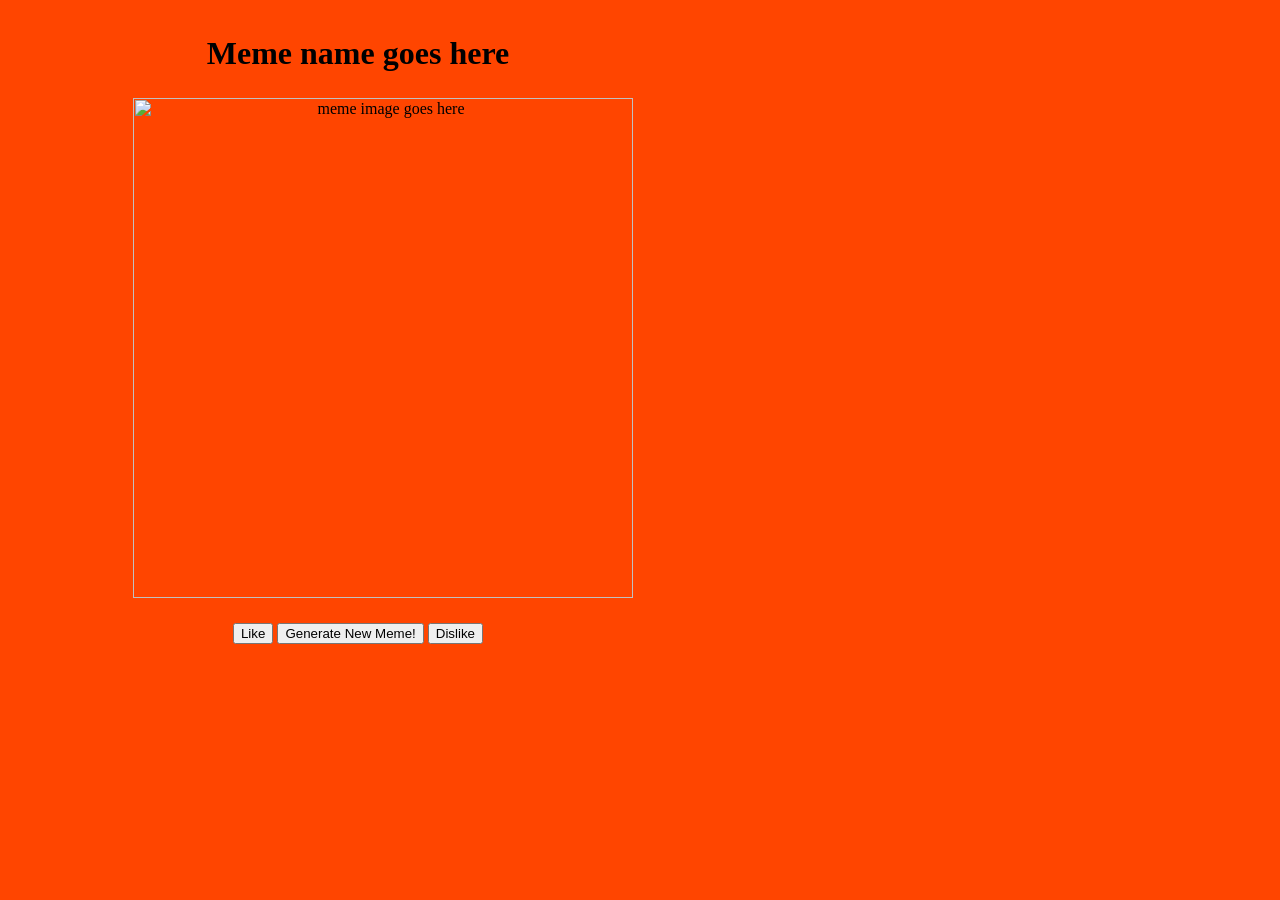
==== index.html @ 5e36e2b0 "switched my code" ====
<html>
    <head>
      <meta charset="utf-8" />
      <title>Random Meme Generator</title>
      <link rel="stylesheet" href="style.css">
      <script defer type="text/javascript" src="index.js"></script> 
    </head>  
    <body>
      <main>
          <h2>Meme name goes here</h2>
          <form class="makeAMeme">
              <img id="meme" alt="meme image goes here">
              <p id='likesP'></p>
              <button id="like">Like</button>
              
              <button id="makeAMeme" type="submit">Generate New Meme!</button>
              
              <button id="dislike">Dislike</button>
          </form>
      </main>
    </body>
  </html>
---- style.css ----
body {
    background-color: orangered;
  }
  
  h1 {
      font-family: 'Times New Roman', Times, serif
      font-size: 52px;
      color: #3493d5;
      margin: 10px 0;
  }
  
  ul {
      padding: 0;
    }
    
  li {
      list-style: none;
    }
    
  nav ul {
      margin-left: 15px;
    }
    
  nav ul li {
      padding: 5px;
      cursor: pointer;
    }
    
  nav ul li:hover {
      background-color: greenyellow;
      color: black;
    }
  
  .collapsible {
    background-color: #eee;
    color: #444;
    cursor: pointer;
    padding: 18px;
    width: 100%;
    border: none;
    text-align: left;
    outline: none;
    font-size: 15px;
  }
  
  .active, .collapsible:hover {
      background-color: #ccc;
    }
  
  .content {
      padding: 0 18px;
      display: none;
      overflow: hidden;
      background-color: #f1f1f1;
    }
  
  main {
      float: left;
      margin-left: 50px;
      width: 600px;
    }
  
  h2 {
      font-size: 32px;
      text-align: center;
  }
  
  img {
      display:block;
      height: 500px;
      margin: 0 auto 25px auto;
  }
  
  p {
    text-align: center;
  }
  
  form{
      width: 450px;
      margin: 0 auto 50px auto;
      align-items: center;
      text-align: center;
  }
  
  textarea {
      display: block;
      width: 100%;
      height: 100px;
      border: 1px solid gray;
      padding: 5px;
      font-size: 14px;
      margin-bottom: 10px;
    }
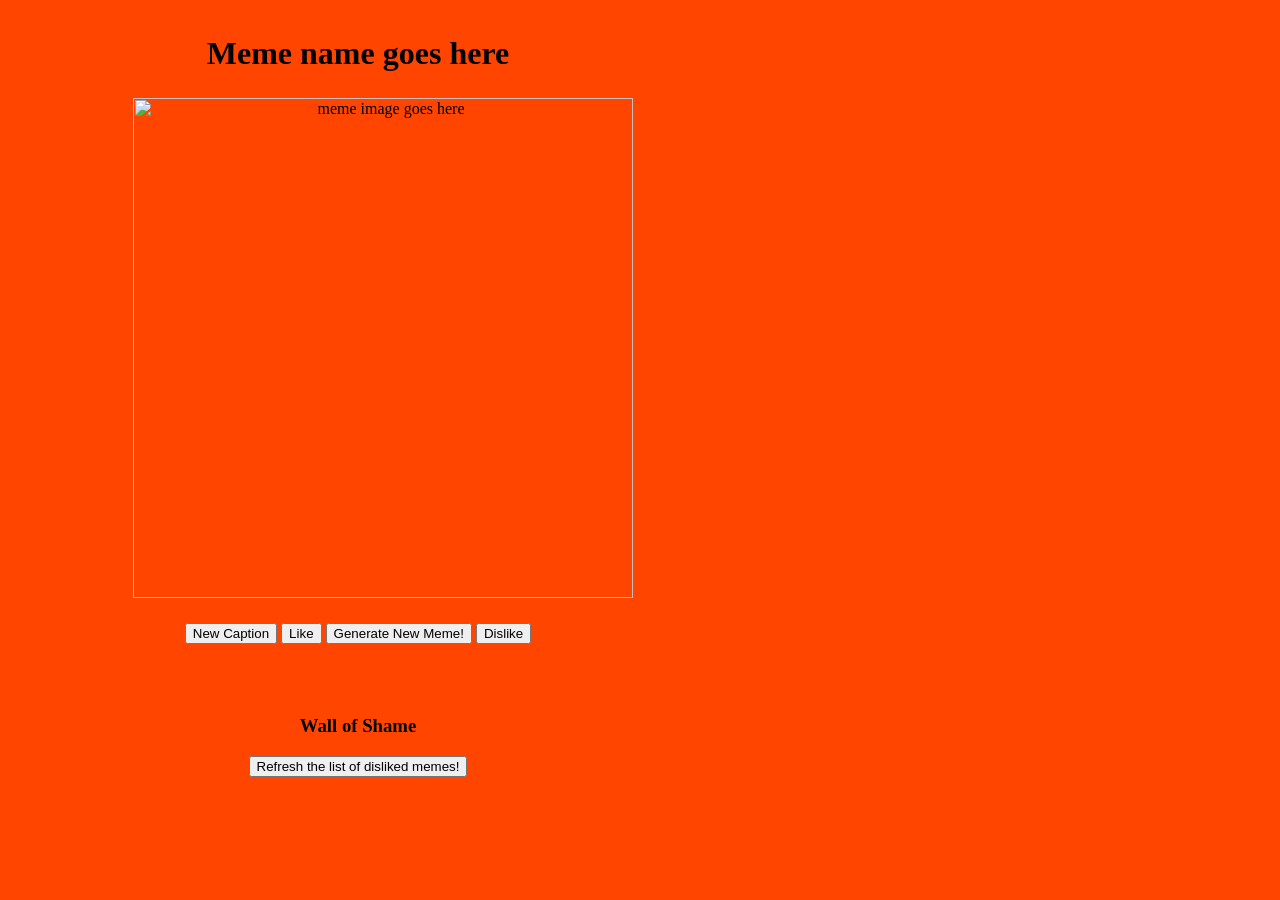
==== commit b23cc0bb: "added dislike button functionality, html elements, json file and copied in like button from Trevor" ====
--- a/index.html
+++ b/index.html
@@ -3,19 +3,38 @@
       <meta charset="utf-8" />
       <title>Random Meme Generator</title>
       <link rel="stylesheet" href="style.css">
-      <script defer type="text/javascript" src="index.js"></script> 
+      
+      <script defer type="text/javascript" src="index.js"></script>
+      <script defer type="text/javascript" src="likebutton.js"></script> <!-- new file -->
+      <script defer type="text/javascript" src="dislikebutton.js"></script> <!-- new file -->
+      <script defer type="text/javascript" src="caption.js"></script> <!-- new file -->
     </head>  
     <body>
       <main>
           <h2>Meme name goes here</h2>
-          <form class="makeAMeme">
+          <form class="makeAMeme"> 
               <img id="meme" alt="meme image goes here">
               <p id='likesP'></p>
+              <ul id="captionListDisplay"></ul> <!-- new element -->
+              <div id="captionsTextBox"></div> <!-- new element -->
+
+              <button id='new'>New Caption</button> <!-- new element -->
+
               <button id="like">Like</button>
               
               <button id="makeAMeme" type="submit">Generate New Meme!</button>
               
               <button id="dislike">Dislike</button>
+
+              <p id="dislikeMessage"></p> <!-- new element -->
+              <br> <!-- new element -->
+              <br> <!-- new element -->
+              <h3>Wall of Shame</h3> <!-- new element -->
+              <div id='listDiv'> <!-- new element -->
+              <button id="reloadList">Refresh the list of disliked memes!</button> <!-- new element -->
+              <ul id="listOfDislikedMemes"></ul> <!-- new element -->
+              </div> <!-- new element -->
+            
           </form>
       </main>
     </body>
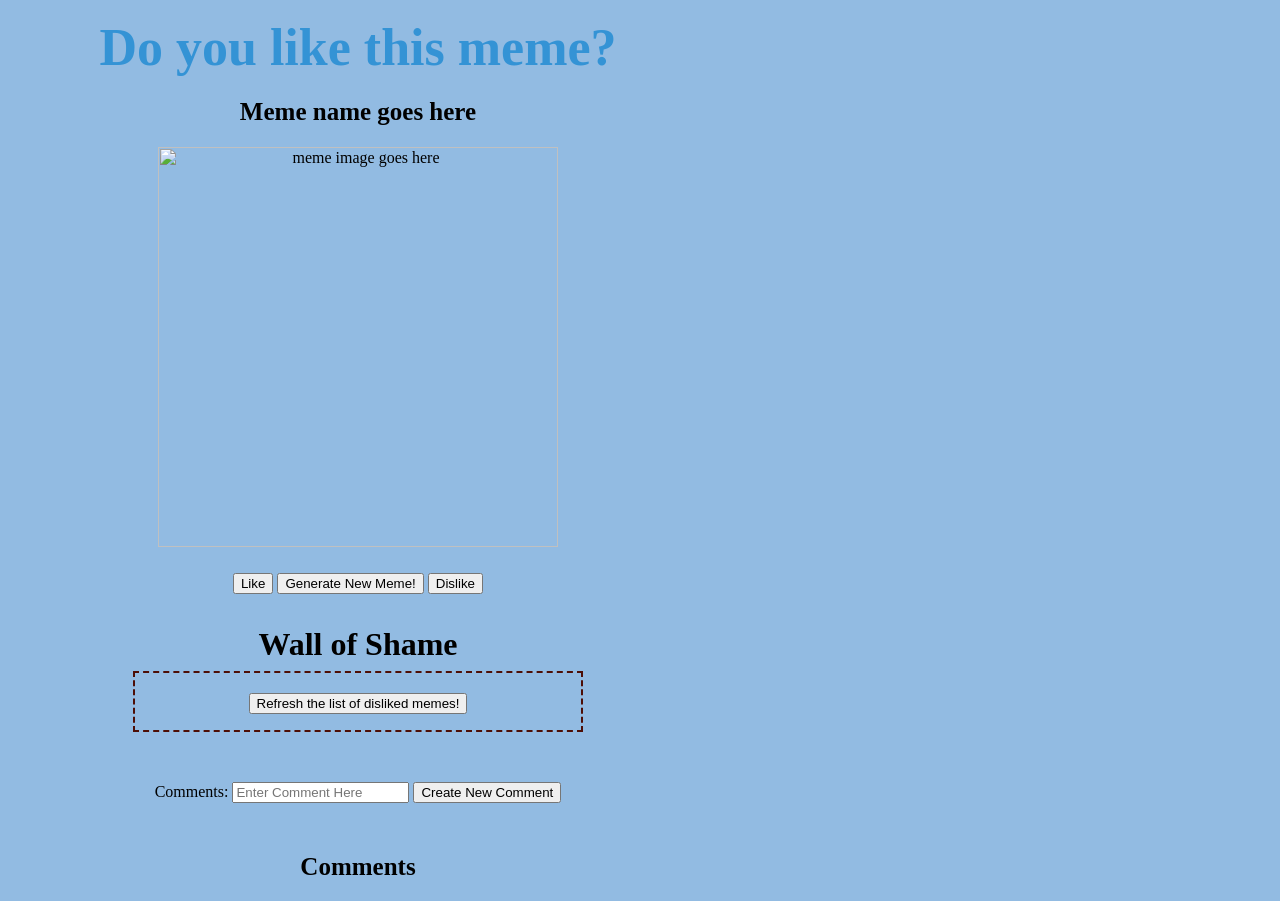
==== commit 397472e4: "updates to Wall of Shame, comment functionality, updates to generate new meme button, css updates, n" ====
--- a/index.html
+++ b/index.html
@@ -5,37 +5,55 @@
       <link rel="stylesheet" href="style.css">
       
       <script defer type="text/javascript" src="index.js"></script>
-      <script defer type="text/javascript" src="likebutton.js"></script> <!-- new file -->
-      <script defer type="text/javascript" src="dislikebutton.js"></script> <!-- new file -->
-      <script defer type="text/javascript" src="caption.js"></script> <!-- new file -->
+      <script defer type="text/javascript" src="likebutton.js"></script> 
+      <script defer type="text/javascript" src="dislikebutton.js"></script> 
+      <script defer type="text/javascript" src="caption.js"></script> 
     </head>  
     <body>
       <main>
+        <h1>Do you like this meme?</h1> 
           <h2>Meme name goes here</h2>
           <form class="makeAMeme"> 
+
               <img id="meme" alt="meme image goes here">
+              
+              <!-- Like counter -->
               <p id='likesP'></p>
-              <ul id="captionListDisplay"></ul> <!-- new element -->
-              <div id="captionsTextBox"></div> <!-- new element -->
 
-              <button id='new'>New Caption</button> <!-- new element -->
+              <!-- Buttons section -->
+              <div id="buttonDiv"> <!-- Wrapped the buttons in a div so it can be repositioned-->
+              <button id="like">Like</button>
+              <button id="makeAMeme" type="submit">Generate New Meme!</button>
+              <button id="dislike">Dislike</button>
+              </div> <!-- Close div -->
 
-              <button id="like">Like</button>
-              
-              <button id="makeAMeme" type="submit">Generate New Meme!</button>
-              
-              <button id="dislike">Dislike</button>
+              <!-- Wall of Shame section-->
+              <p id="dislikeMessage"></p> 
+              <h3>Wall of Shame</h3> 
+              <div id='listDiv'> 
+              <button id="reloadList">Refresh the list of disliked memes!</button> 
+              <ul id="listOfDislikedMemes"></ul> 
+              </div> 
 
-              <p id="dislikeMessage"></p> <!-- new element -->
-              <br> <!-- new element -->
-              <br> <!-- new element -->
-              <h3>Wall of Shame</h3> <!-- new element -->
-              <div id='listDiv'> <!-- new element -->
-              <button id="reloadList">Refresh the list of disliked memes!</button> <!-- new element -->
-              <ul id="listOfDislikedMemes"></ul> <!-- new element -->
-              </div> <!-- new element -->
-            
           </form>
+
+          <!-- Comments section -->
+          <form id="createComment" action="" method="POST">
+            <label for="newComment">Comments:</label>
+            <input
+            type="text"
+            id="newComment"
+            name="newComment"
+            placeholder="Enter Comment Here"
+            />
+            <input type="submit" value="Create New Comment"/>
+          </form>
+          <div id='commentList'>
+            <h2>Comments</h2>
+            <ul id="commentul"></ul>
+          </div>
+
+
       </main>
     </body>
   </html>
--- a/style.css
+++ b/style.css
@@ -1,12 +1,14 @@
 body {
-    background-color: orangered;
+    /*background-color: orangered;*/
+    background-color: rgb(146, 187, 226);
   }
   
   h1 {
-      font-family: 'Times New Roman', Times, serif
+      font-family: 'Times New Roman', Times, serif;
       font-size: 52px;
       color: #3493d5;
       margin: 10px 0;
+      text-align: center;
   }
   
   ul {
@@ -61,13 +63,13 @@
     }
   
   h2 {
-      font-size: 32px;
+      font-size: 25px;
       text-align: center;
   }
   
   img {
       display:block;
-      height: 500px;
+      height: 400px;
       margin: 0 auto 25px auto;
   }
   
@@ -80,6 +82,7 @@
       margin: 0 auto 50px auto;
       align-items: center;
       text-align: center;
+      
   }
   
   textarea {
@@ -91,4 +94,27 @@
       font-size: 14px;
       margin-bottom: 10px;
     }
+
+    #buttonDiv {
+      text-align: center;
+      padding-top: 1px;
+      
+
+    }
+
+    h3 {
+      text-align: center;
+      font-size: 32px;
+      margin-bottom: 8px;
+    }
+
+    #listDiv {
+      text-align: center;
+      border: 2px dashed rgb(77, 14, 6);
+      padding-top: 20px;
+    }
+
+    #commentList {
+      text-align: center;
+    }
   
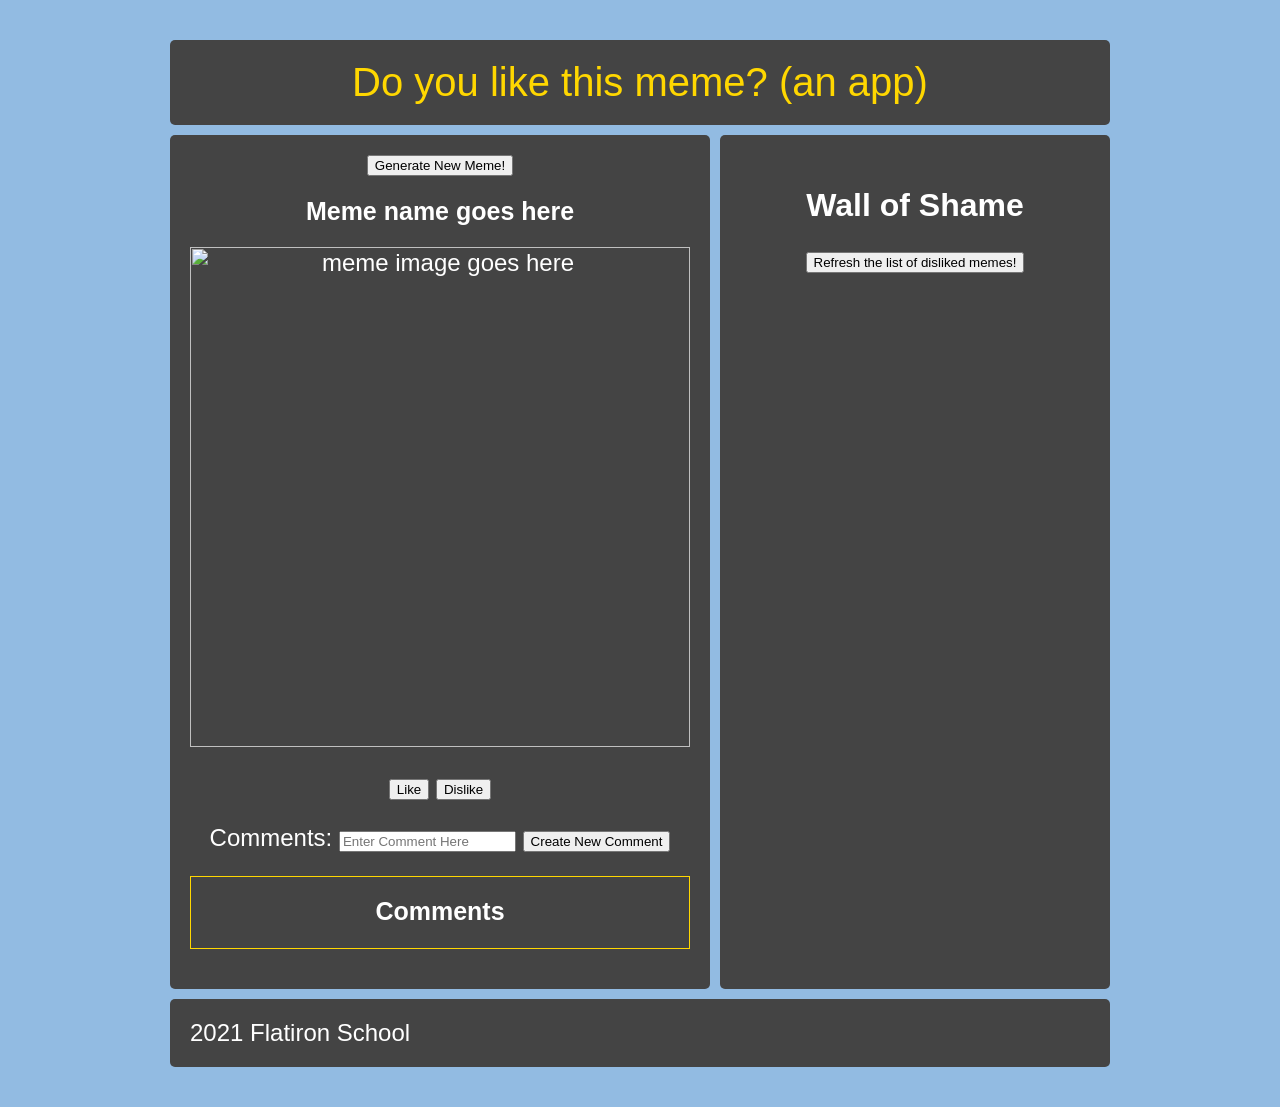
==== commit a89e7201: "added lots of styling" ====
--- a/index.html
+++ b/index.html
@@ -10,11 +10,15 @@
       <script defer type="text/javascript" src="caption.js"></script> 
     </head>  
     <body>
-      <main>
-        <h1>Do you like this meme?</h1> 
-          <h2>Meme name goes here</h2>
+      <div class="wrapper">
+      <header class="header">Do you like this meme? (an app)</header>
+      
+      <columnA> 
+        <div id="generateNewBtn"><button id="makeAMeme" type="submit">Generate New Meme!</button></div>
+        <h2>Meme name goes here</h2>
+          
           <form class="makeAMeme"> 
-
+            
               <img id="meme" alt="meme image goes here">
               
               <!-- Like counter -->
@@ -23,18 +27,9 @@
               <!-- Buttons section -->
               <div id="buttonDiv"> <!-- Wrapped the buttons in a div so it can be repositioned-->
               <button id="like">Like</button>
-              <button id="makeAMeme" type="submit">Generate New Meme!</button>
               <button id="dislike">Dislike</button>
               </div> <!-- Close div -->
-
-              <!-- Wall of Shame section-->
-              <p id="dislikeMessage"></p> 
-              <h3>Wall of Shame</h3> 
-              <div id='listDiv'> 
-              <button id="reloadList">Refresh the list of disliked memes!</button> 
-              <ul id="listOfDislikedMemes"></ul> 
-              </div> 
-
+              <p id="dislikeMessage"></p>
           </form>
 
           <!-- Comments section -->
@@ -53,7 +48,19 @@
             <ul id="commentul"></ul>
           </div>
 
+      </columnA>
 
-      </main>
+      <columnB> 
+        <!-- Wall of Shame section--> 
+        <h3>Wall of Shame</h3> 
+        <div id='listDiv'> 
+        <button id="reloadList">Refresh the list of disliked memes!</button> 
+        <ul id="listOfDislikedMemes"></ul> 
+        </div> 
+      </columnB>
+
+      <footer class="footer">2021 Flatiron School</footer>
+      </div>
+
     </body>
   </html>
--- a/style.css
+++ b/style.css
@@ -1,39 +1,213 @@
+*, *:before, *:after {
+  box-sizing: border-box;
+}
+
 body {
-    /*background-color: orangered;*/
+    margin: 40px;
+    font-family: Verdana, Arial, Helvetica, sans-serif;
     background-color: rgb(146, 187, 226);
-  }
-  
-  h1 {
-      font-family: 'Times New Roman', Times, serif;
+}
+
+.wrapper {
+    max-width: 940px;
+    margin: 0 20px;
+    display: grid;
+    grid-gap: 10px;
+}
+
+@media screen and (min-width: 500px) {
+  /* Helps with grid support */
+  .columnA {
+    float: left;
+    width: 50%;
+  }
+
+  .columnB {
+    float: right;
+    width: 50%;
+  }
+
+  .wrapper {
+    margin: 0 auto;
+    grid-template-columns: 1fr 3fr;
+  }
+
+  .header, .footer {
+    grid-column: 1 / -1;
+    /* Needed for the floated layout */
+    clear: both;
+  }
+}
+
+.wrapper > * {
+    background-color: #444;
+    color: #fff;
+    border-radius: 5px;
+    padding: 20px;
+    font-size: 150%;
+    /* Needed for the floated layout */
+    margin-bottom: 10px;
+}
+
+/* We need to set the widths used on floated items back to auto, and remove the bottom margin because grids create gaps */
+@supports (display: grid) {
+    .wrapper > * {
+      width: auto;
+      margin: 0;
+    }
+}
+
+/* Reference: https://gridbyexample.com/patterns/header-twocol-footer-responsive/*/
+
+
+/* Not needed when we switch to two columns */
+/* main {
+  float: left;
+  margin-left: 50px;
+  width: 600px;
+} */
+
+.header {
+  font-size: 40px;
+  color: gold;
+  text-align: center;
+  font-family: Verdana, Arial, Helvetica, sans-serif;
+}
+
+
+h1 {
+      font-family: Verdana, Arial, Helvetica, sans-serif;
       font-size: 52px;
       color: #3493d5;
       margin: 10px 0;
       text-align: center;
-  }
-  
-  ul {
-      padding: 0;
-    }
-    
-  li {
+}
+
+#generateNewBtn {
+  text-align: center;
+}
+
+/* Meme name and Comments header */
+h2 {
+    font-size: 25px;
+    text-align: center;
+}
+
+/* Meme form and Comment form */
+form {
+  /*width: 450px;
+  margin: 0 auto 50px auto;*/
+  align-items: center;
+  text-align: center;
+}
+
+/* Main meme image - the meme wall images are created via Javascript */
+img {
+  /*display:block;*/
+  width: 500px;
+  /*margin: 0 auto 25px auto;*/
+}
+
+/* Dislike message text and like counter (like counter also has an ID) */
+p {
+  text-align: center;
+}
+
+
+/* Like, Generate Meme and Dislike buttons */
+#buttonDiv {
+  text-align: center;
+  padding-top: 1px;
+}
+
+
+/* Wall of Shame Header */
+h3 {
+    text-align: center;
+    font-size: 32px;
+    margin-bottom: 8px;
+}
+ 
+/* Like counter text */
+#likesP {
+  font-family: Verdana, Arial, Helvetica, sans-serif;
+  color: gold;
+}
+
+#dislikeMessage {
+  color: red;
+}
+
+/* Wall of Shame List of Memes */
+#listDiv {
+  text-align: center;
+  padding-top: 20px;
+}
+
+
+/* Used by the comments section */
+
+#commentList {
+      text-align: center;
+      /* background-color: white; */
+      /* border-color: gold; */
+      /* border-style: solid; */
+      font-size: large;
+      font-family: Verdana, Arial, Helvetica, sans-serif
+}
+
+#commentList h2 {
+  background-color: #444;
+  border-style: solid;
+  border-width: 1px;
+  border-color: gold;
+  padding-top: 20px;
+  padding-bottom: 22px;
+  text-align: center;
+}
+
+ul {
+      padding: 0px;
+}
+    
+li {
       list-style: none;
-    }
-    
-  nav ul {
-      margin-left: 15px;
-    }
-    
-  nav ul li {
+}
+    
+nav ul {
+      margin-left: 150px;
+}
+    
+nav ul li {
       padding: 5px;
       cursor: pointer;
-    }
-    
-  nav ul li:hover {
-      background-color: greenyellow;
-      color: black;
-    }
+}
+    
+
   
-  .collapsible {
+
+/* Stuff that we aren't currently using */
+
+/* 
+
+textarea {
+      display: block;
+      width: 100%;
+      height: 100px;
+      border: 1px solid gray;
+      padding: 5px;
+      font-size: 14px;
+      margin-bottom: 10px;
+} 
+    
+.content {
+      padding: 0 18px;
+      display: none;
+      overflow: hidden;
+      background-color: #a01d1d;
+}
+
+.collapsible {
     background-color: #eee;
     color: #444;
     cursor: pointer;
@@ -43,78 +217,20 @@
     text-align: left;
     outline: none;
     font-size: 15px;
-  }
-  
-  .active, .collapsible:hover {
-      background-color: #ccc;
-    }
-  
-  .content {
-      padding: 0 18px;
-      display: none;
-      overflow: hidden;
-      background-color: #f1f1f1;
-    }
-  
-  main {
-      float: left;
-      margin-left: 50px;
-      width: 600px;
-    }
-  
-  h2 {
-      font-size: 25px;
-      text-align: center;
-  }
-  
-  img {
-      display:block;
-      height: 400px;
-      margin: 0 auto 25px auto;
-  }
-  
-  p {
-    text-align: center;
-  }
-  
-  form{
-      width: 450px;
-      margin: 0 auto 50px auto;
-      align-items: center;
-      text-align: center;
-      
-  }
-  
-  textarea {
-      display: block;
-      width: 100%;
-      height: 100px;
-      border: 1px solid gray;
-      padding: 5px;
-      font-size: 14px;
-      margin-bottom: 10px;
-    }
-
-    #buttonDiv {
-      text-align: center;
-      padding-top: 1px;
-      
-
-    }
-
-    h3 {
-      text-align: center;
-      font-size: 32px;
-      margin-bottom: 8px;
-    }
-
-    #listDiv {
-      text-align: center;
-      border: 2px dashed rgb(77, 14, 6);
-      padding-top: 20px;
-    }
-
-    #commentList {
-      text-align: center;
-    }
+}
+
+nav ul li:hover {
+      background-color: greenyellow;
+      color: black;
+}
+
+*/
+
+    
+
+    
+
+    
+
+    
   
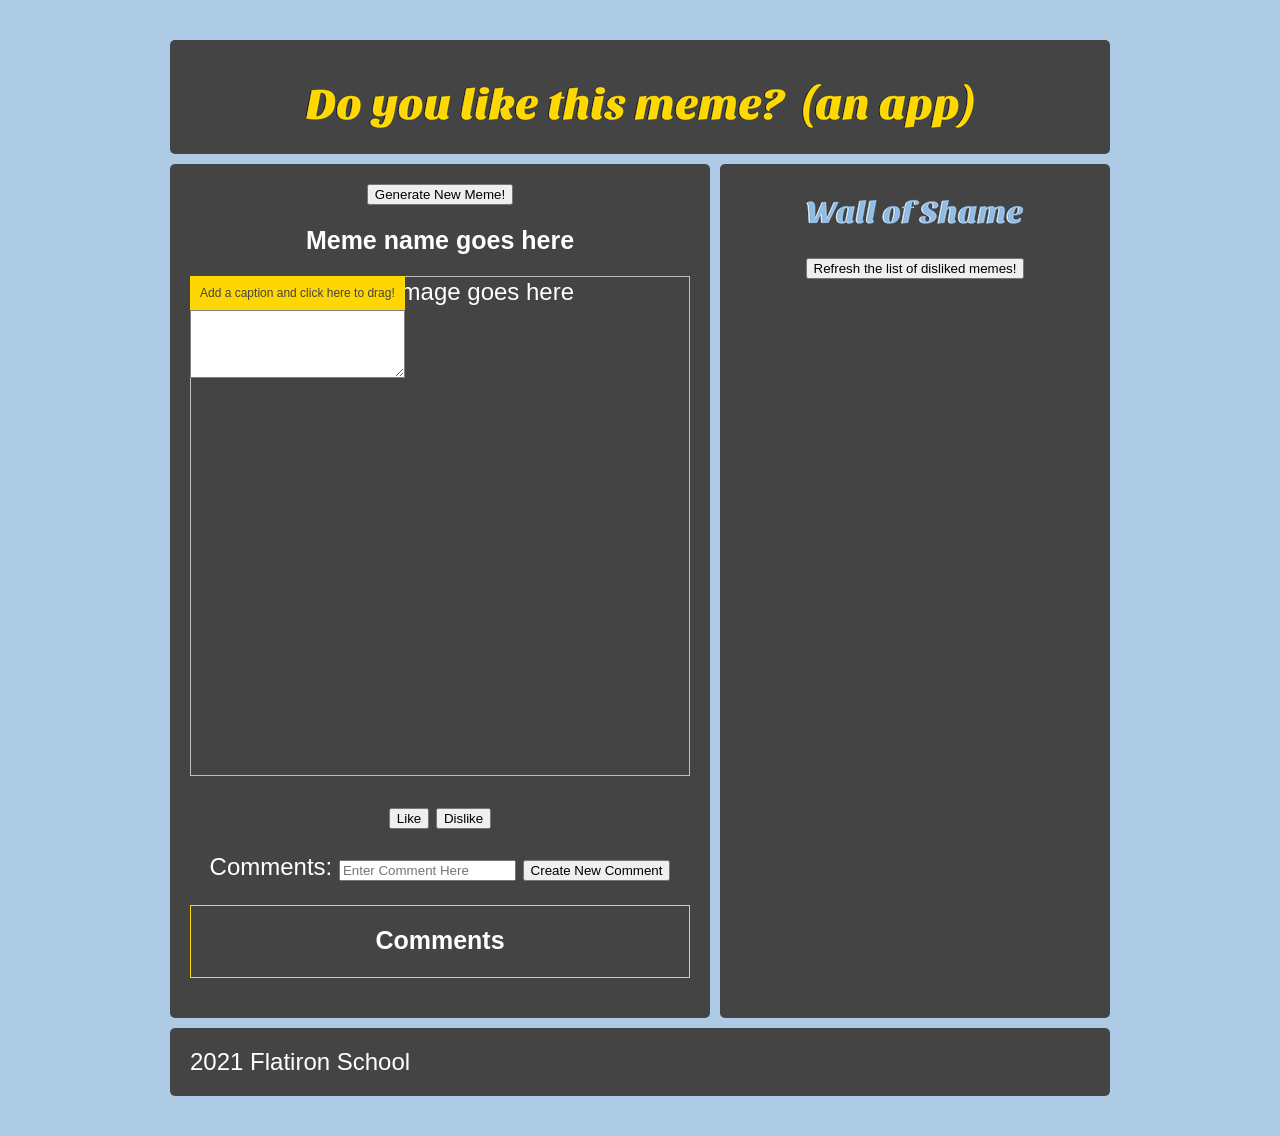
==== commit 93b61701: "caption functionality and styling and header images" ====
--- a/index.html
+++ b/index.html
@@ -8,15 +8,34 @@
       <script defer type="text/javascript" src="likebutton.js"></script> 
       <script defer type="text/javascript" src="dislikebutton.js"></script> 
       <script defer type="text/javascript" src="caption.js"></script> 
+      <script defer type="text/javascript" src="textbox.js"></script>
     </head>  
     <body>
       <div class="wrapper">
-      <header class="header">Do you like this meme? (an app)</header>
+      <header class="header">
+        
+      <img src="images/header.png" id="headerImage">
+      </header>
       
       <columnA> 
-        <div id="generateNewBtn"><button id="makeAMeme" type="submit">Generate New Meme!</button></div>
-        <h2>Meme name goes here</h2>
-          
+        <!-- Generate random meme section -->
+          <div id="generateNewBtn"><button id="makeAMeme" type="submit">Generate New Meme!</button></div>
+          <h2>Meme name goes here</h2>
+<!-- Draggable DIV -->
+<div id="textBox">
+  <!-- Include a header DIV with the same name as the draggable DIV, followed by "header" -->
+  <!--<div id="textHead">Click here to move</div>-->
+  <header id="textBoxheader">
+    Add a caption and click here to drag!
+  </header>
+  <div id="textarea" contenteditable="true"></div>
+    <p></p>
+    <p></p>
+    <p></p>
+</div>
+
+
+
           <form class="makeAMeme"> 
             
               <img id="meme" alt="meme image goes here">
@@ -31,6 +50,17 @@
               </div> <!-- Close div -->
               <p id="dislikeMessage"></p>
           </form>
+
+          
+
+
+
+
+
+
+
+
+          
 
           <!-- Comments section -->
           <form id="createComment" action="" method="POST">
@@ -51,8 +81,11 @@
       </columnA>
 
       <columnB> 
-        <!-- Wall of Shame section--> 
-        <h3>Wall of Shame</h3> 
+        <!-- Wall of Shame section -->  
+        <!-- <h3>Wall of Shame</h3> -->
+        <div id="wallHeaderDiv">
+        <img src="images/wallheader.png" id="wallHeader">
+        </div>
         <div id='listDiv'> 
         <button id="reloadList">Refresh the list of disliked memes!</button> 
         <ul id="listOfDislikedMemes"></ul> 
--- a/style.css
+++ b/style.css
@@ -5,7 +5,8 @@
 body {
     margin: 40px;
     font-family: Verdana, Arial, Helvetica, sans-serif;
-    background-color: rgb(146, 187, 226);
+    background-color: rgb(174, 203, 230);
+    
 }
 
 .wrapper {
@@ -49,7 +50,7 @@
     margin-bottom: 10px;
 }
 
-/* We need to set the widths used on floated items back to auto, and remove the bottom margin because grids create gaps */
+/* This sets the widths used on floated items back to auto, and remove the bottom margin because grids create gaps */
 @supports (display: grid) {
     .wrapper > * {
       width: auto;
@@ -67,11 +68,16 @@
   width: 600px;
 } */
 
+
 .header {
-  font-size: 40px;
-  color: gold;
   text-align: center;
   font-family: Verdana, Arial, Helvetica, sans-serif;
+}
+
+
+#headerImage {
+  width: 900px;
+  text-align: center;
 }
 
 
@@ -83,17 +89,21 @@
       text-align: center;
 }
 
+
+/* Button that GETs a new randomized meme and displays it */
 #generateNewBtn {
   text-align: center;
 }
 
-/* Meme name and Comments header */
+
+/* Impacts the meme name and comments headers */
 h2 {
     font-size: 25px;
     text-align: center;
 }
 
-/* Meme form and Comment form */
+
+/* All forms - impacts the meme form and comment form */
 form {
   /*width: 450px;
   margin: 0 auto 50px auto;*/
@@ -101,13 +111,15 @@
   text-align: center;
 }
 
-/* Main meme image - the meme wall images are created via Javascript */
+
+/* Main meme image - the meme wall of shame images are created via Javascript */
 img {
   /*display:block;*/
   width: 500px;
   /*margin: 0 auto 25px auto;*/
 }
 
+
 /* Dislike message text and like counter (like counter also has an ID) */
 p {
   text-align: center;
@@ -118,6 +130,17 @@
 #buttonDiv {
   text-align: center;
   padding-top: 1px;
+}
+
+
+/* Like counter text */
+#likesP {
+  font-family: Verdana, Arial, Helvetica, sans-serif;
+  color: gold;
+}
+
+#dislikeMessage {
+  color: red;
 }
 
 
@@ -127,16 +150,15 @@
     font-size: 32px;
     margin-bottom: 8px;
 }
- 
-/* Like counter text */
-#likesP {
-  font-family: Verdana, Arial, Helvetica, sans-serif;
-  color: gold;
-}
-
-#dislikeMessage {
-  color: red;
-}
+
+#wallHeaderDiv {
+  text-align: center;
+}
+
+#wallHeader {
+  width: 300px;
+}
+
 
 /* Wall of Shame List of Memes */
 #listDiv {
@@ -144,8 +166,12 @@
   padding-top: 20px;
 }
 
-
-/* Used by the comments section */
+#helperText {
+  font-size: 10px;
+}
+
+
+/* Comments section */
 
 #commentList {
       text-align: center;
@@ -153,7 +179,7 @@
       /* border-color: gold; */
       /* border-style: solid; */
       font-size: large;
-      font-family: Verdana, Arial, Helvetica, sans-serif
+      font-family: Verdana, Arial, Helvetica, sans-serif;
 }
 
 #commentList h2 {
@@ -183,6 +209,50 @@
       cursor: pointer;
 }
     
+
+/* Caption box section */
+#textBox {
+  position: absolute;
+  z-index: 9;
+  /*background-color: #F1F1F1;*/
+  /*border: 1px solid #D3D3D3;*/
+  text-align: center;
+  width: auto;
+}
+/*#textHead {
+  padding: 10px;
+  cursor: move;
+  z-index: 10;
+  background-color: #2196F3;
+  color: #fff; 
+}*/
+
+#textBoxHeader {
+  padding: 10px;
+  cursor: move;
+  z-index: 10;
+  background-color: gold;
+  color: #444;
+  font-size: 12px 
+}
+
+
+#textarea {
+  -moz-appearance: textfield-multiline;
+  -webkit-appearance: textarea;
+  border: 1px solid gray;
+  /*font: medium -moz-fixed;*/
+  /*font: -webkit-small-control;*/
+  height: 68px;
+  overflow: auto;
+  padding: 2px;
+  resize: both;
+  width: auto;
+  color: black;
+  background: white;
+}
+
+
 
   
 
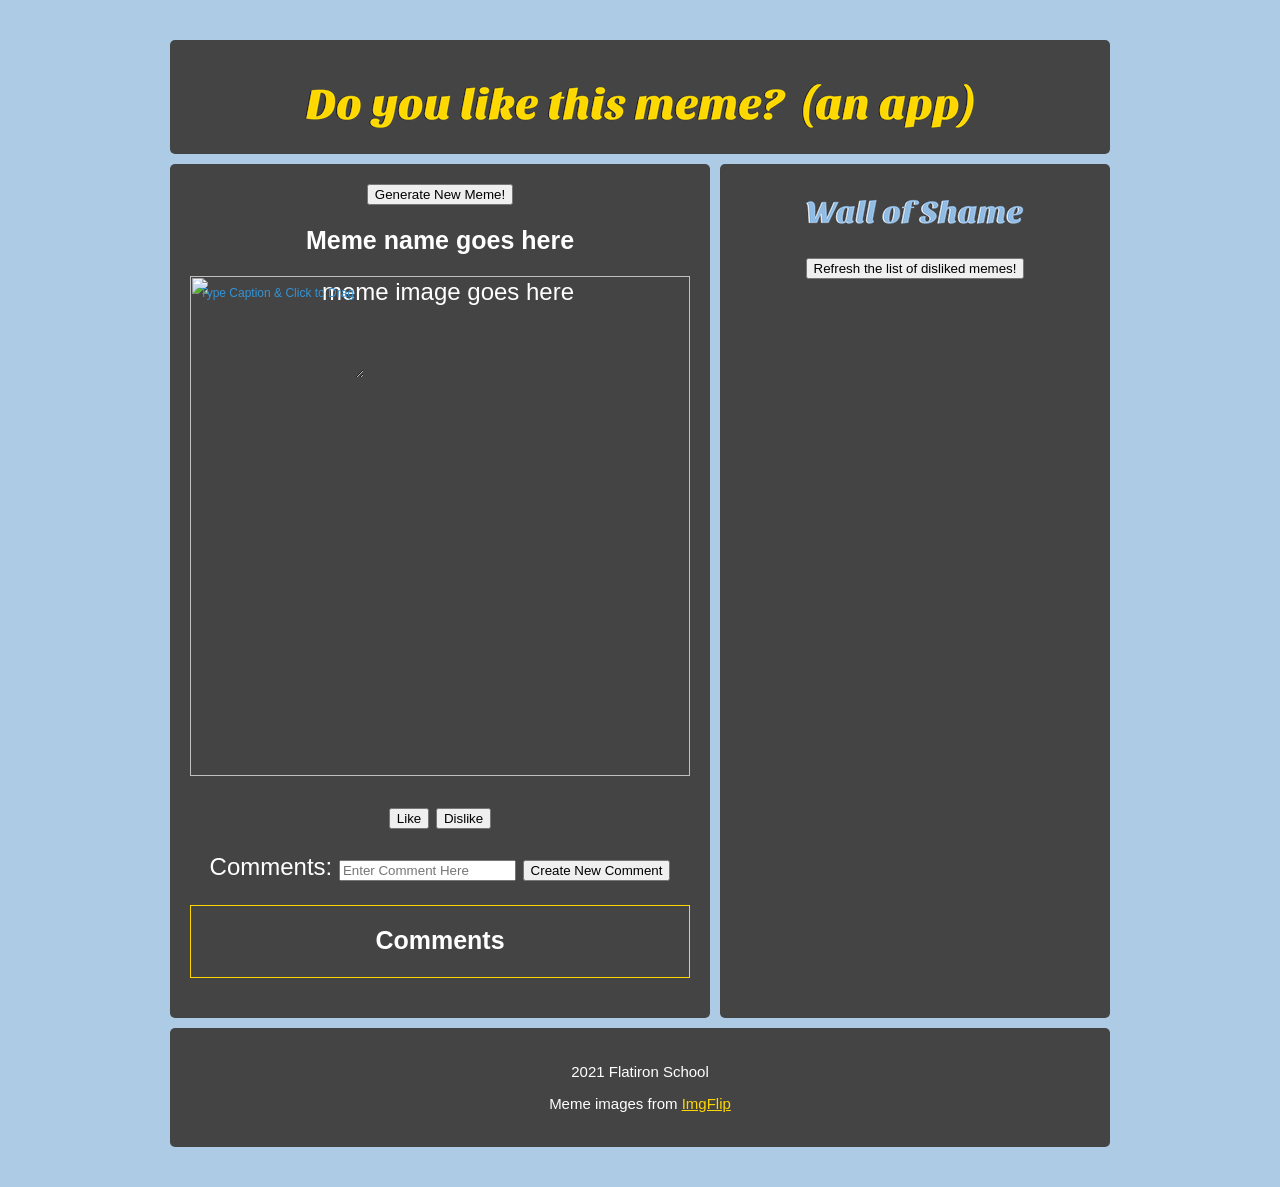
==== commit d9ecf445: "caption styling, citation in footer" ====
--- a/index.html
+++ b/index.html
@@ -21,18 +21,18 @@
         <!-- Generate random meme section -->
           <div id="generateNewBtn"><button id="makeAMeme" type="submit">Generate New Meme!</button></div>
           <h2>Meme name goes here</h2>
-<!-- Draggable DIV -->
-<div id="textBox">
-  <!-- Include a header DIV with the same name as the draggable DIV, followed by "header" -->
-  <!--<div id="textHead">Click here to move</div>-->
-  <header id="textBoxheader">
-    Add a caption and click here to drag!
-  </header>
-  <div id="textarea" contenteditable="true"></div>
-    <p></p>
-    <p></p>
-    <p></p>
-</div>
+        
+          <!-- Draggable DIV -->
+          <div id="textBox">
+          <!-- Include a header DIV with the same name as the draggable DIV, followed by "header" -->
+          <!--<div id="textHead">Click here to move</div>-->
+  
+            <header id="textBoxheader">Type Caption & Click to Drag</header>
+            <div id="textarea" contenteditable="true"></div>
+            <p></p>
+            <p></p>
+            <p></p>
+          </div>
 
 
 
@@ -50,17 +50,6 @@
               </div> <!-- Close div -->
               <p id="dislikeMessage"></p>
           </form>
-
-          
-
-
-
-
-
-
-
-
-          
 
           <!-- Comments section -->
           <form id="createComment" action="" method="POST">
@@ -92,7 +81,10 @@
         </div> 
       </columnB>
 
-      <footer class="footer">2021 Flatiron School</footer>
+      <footer class="footer">
+        <p>2021 Flatiron School</p> 
+        <p>Meme images from <a href='https://imgflip.com/' target="_blank">ImgFlip</a></p>
+      </footer>
       </div>
 
     </body>
--- a/style.css
+++ b/style.css
@@ -231,8 +231,8 @@
   padding: 10px;
   cursor: move;
   z-index: 10;
-  background-color: gold;
-  color: #444;
+  background-color: transparent;
+  color:#3493d5;
   font-size: 12px 
 }
 
@@ -240,7 +240,7 @@
 #textarea {
   -moz-appearance: textfield-multiline;
   -webkit-appearance: textarea;
-  border: 1px solid gray;
+  /* border: 1px dotted rgba(232, 236, 241, .25); */
   /*font: medium -moz-fixed;*/
   /*font: -webkit-small-control;*/
   height: 68px;
@@ -248,11 +248,19 @@
   padding: 2px;
   resize: both;
   width: auto;
-  color: black;
-  background: white;
-}
-
-
+  color: gold;
+  background: transparent;
+}
+
+.footer {
+  text-align: center;
+  font-family: Verdana, Arial, Helvetica, sans-serif;
+  font-size: 15px;
+}
+
+a {
+  color:gold;
+}
 
   
 
